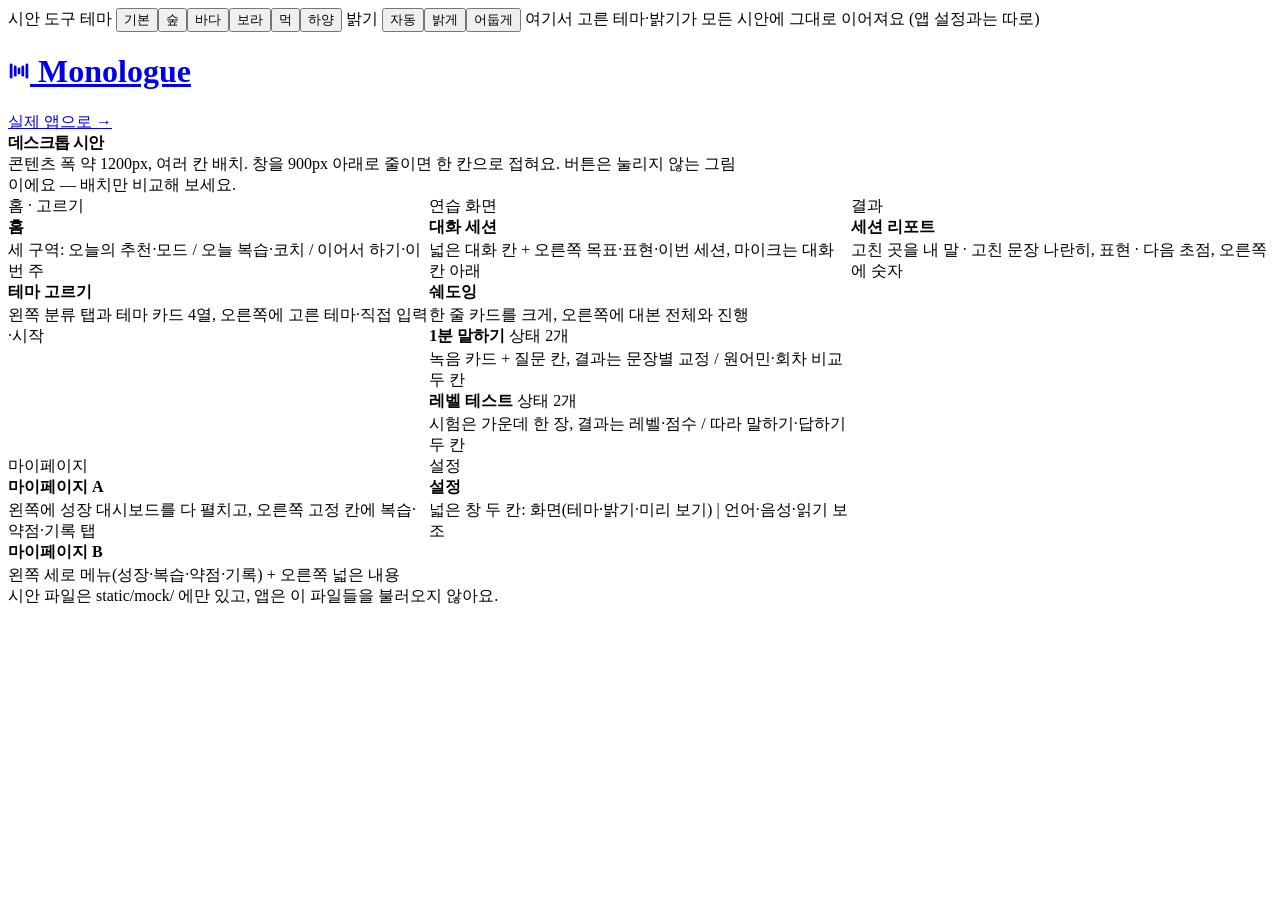
==== static/mock/index.html @ 7a104976 "docs: desktop layout mockups for my page and the theme picker Static pages under static/mock/ (not l" ====
<!doctype html>
<html lang="ko" data-theme="default" data-mode="auto">
<head>
<meta charset="utf-8">
<meta name="viewport" content="width=device-width,initial-scale=1">
<title>데스크톱 시안</title>
<link rel="icon" href="/favicon.svg" type="image/svg+xml">
<script src="/mock/mock.js"></script>
<link rel="stylesheet" href="/css/fonts.css">
<link rel="stylesheet" href="/css/tokens.css">
<link rel="stylesheet" href="/css/base.css">
<link rel="stylesheet" href="/css/components.css">
<link rel="stylesheet" href="/mock/mock.css">
<style>
  .ix-intro { margin: 0 0 var(--space-6); max-width: 46em; }
  .ix-intro h2 { margin: 0 0 var(--space-2); font-size: var(--text-3xl); font-weight: 750; color: var(--text); letter-spacing: -.04em; }
  .ix-intro p { margin: 0; color: var(--text-dim); }
  .ix-groups { display: grid; grid-template-columns: repeat(auto-fill, minmax(340px, 1fr)); gap: var(--space-5); align-items: start; }
  .ix-group { display: flex; flex-direction: column; gap: var(--space-2); }
  .ix-group .label { margin: 0; }
  .ix-link { display: flex; flex-direction: column; gap: 2px; text-decoration: none; color: var(--text);
    background: var(--surface); border: 1px solid var(--line); border-radius: var(--radius); padding: var(--space-3) var(--space-4); }
  .ix-link:hover { background: var(--accent-soft); border-color: var(--accent); }
  .ix-link .t { font-weight: 650; }
  .ix-link .t small { font-weight: 500; color: var(--text-faint); font-size: var(--text-xs); margin-left: var(--space-2); }
  .ix-link .d { font-size: var(--text-sm); color: var(--text-dim); }
  .ix-foot { margin-top: var(--space-8); font-size: var(--text-sm); color: var(--text-dim); }
</style>
</head>
<body>
<div class="mock-tools" role="group" aria-label="시안 도구">
  <span class="mock-tag">시안 도구</span>
  <span class="mock-group"><span>테마</span>
    <button type="button" data-mock-theme="default">기본</button><button type="button" data-mock-theme="forest">숲</button><button type="button" data-mock-theme="sea">바다</button><button type="button" data-mock-theme="lavender">보라</button><button type="button" data-mock-theme="ink">먹</button><button type="button" data-mock-theme="white">하양</button>
  </span>
  <span class="mock-group"><span>밝기</span>
    <button type="button" data-mock-mode="auto">자동</button><button type="button" data-mock-mode="light">밝게</button><button type="button" data-mock-mode="dark">어둡게</button>
  </span>
  <span class="mock-note">여기서 고른 테마·밝기가 모든 시안에 그대로 이어져요 (앱 설정과는 따로)</span>
</div>

<header>
  <h1>
    <a href="/" class="brand">
      <svg class="brand-mark" viewBox="0 0 64 64" width="22" height="22" fill="currentColor" aria-hidden="true"><rect x="5" y="10" width="8" height="44" rx="4"/><rect x="17" y="16" width="8" height="32" rx="4"/><rect x="28" y="22" width="8" height="20" rx="4"/><rect x="39" y="16" width="8" height="32" rx="4"/><rect x="51" y="10" width="8" height="44" rx="4"/></svg>
      Monologue
    </a>
  </h1>
  <div class="status"><a href="/" class="hint">실제 앱으로 →</a></div>
</header>

<main class="mock-main">
  <div class="ix-intro">
    <h2>데스크톱 시안</h2>
    <p>콘텐츠 폭 약 1200px, 여러 칸 배치. 창을 900px 아래로 줄이면 한 칸으로 접혀요. 버튼은 눌리지 않는 그림이에요 — 배치만 비교해 보세요.</p>
  </div>

  <div class="ix-groups">
    <section class="ix-group">
      <p class="label">홈 · 고르기</p>
      <a class="ix-link" href="/mock/home.html"><span class="t">홈</span><span class="d">세 구역: 오늘의 추천·모드 / 오늘 복습·코치 / 이어서 하기·이번 주</span></a>
      <a class="ix-link" href="/mock/pick.html"><span class="t">테마 고르기</span><span class="d">왼쪽 분류 탭과 테마 카드 4열, 오른쪽에 고른 테마·직접 입력·시작</span></a>
    </section>

    <section class="ix-group">
      <p class="label">연습 화면</p>
      <a class="ix-link" href="/mock/session.html"><span class="t">대화 세션</span><span class="d">넓은 대화 칸 + 오른쪽 목표·표현·이번 세션, 마이크는 대화 칸 아래</span></a>
      <a class="ix-link" href="/mock/shadowing.html"><span class="t">쉐도잉</span><span class="d">한 줄 카드를 크게, 오른쪽에 대본 전체와 진행</span></a>
      <a class="ix-link" href="/mock/timed.html"><span class="t">1분 말하기 <small>상태 2개</small></span><span class="d">녹음 카드 + 질문 칸, 결과는 문장별 교정 / 원어민·회차 비교 두 칸</span></a>
      <a class="ix-link" href="/mock/leveltest.html"><span class="t">레벨 테스트 <small>상태 2개</small></span><span class="d">시험은 가운데 한 장, 결과는 레벨·점수 / 따라 말하기·답하기 두 칸</span></a>
    </section>

    <section class="ix-group">
      <p class="label">결과</p>
      <a class="ix-link" href="/mock/report.html"><span class="t">세션 리포트</span><span class="d">고친 곳을 내 말 · 고친 문장 나란히, 표현 · 다음 초점, 오른쪽에 숫자</span></a>
    </section>

    <section class="ix-group">
      <p class="label">마이페이지</p>
      <a class="ix-link" href="/mock/mypage-a.html"><span class="t">마이페이지 A</span><span class="d">왼쪽에 성장 대시보드를 다 펼치고, 오른쪽 고정 칸에 복습·약점·기록 탭</span></a>
      <a class="ix-link" href="/mock/mypage-b.html"><span class="t">마이페이지 B</span><span class="d">왼쪽 세로 메뉴(성장·복습·약점·기록) + 오른쪽 넓은 내용</span></a>
    </section>

    <section class="ix-group">
      <p class="label">설정</p>
      <a class="ix-link" href="/mock/settings.html"><span class="t">설정</span><span class="d">넓은 창 두 칸: 화면(테마·밝기·미리 보기) | 언어·음성·읽기 보조</span></a>
    </section>
  </div>

  <p class="ix-foot">시안 파일은 static/mock/ 에만 있고, 앱은 이 파일들을 불러오지 않아요.</p>
</main>
</body>
</html>
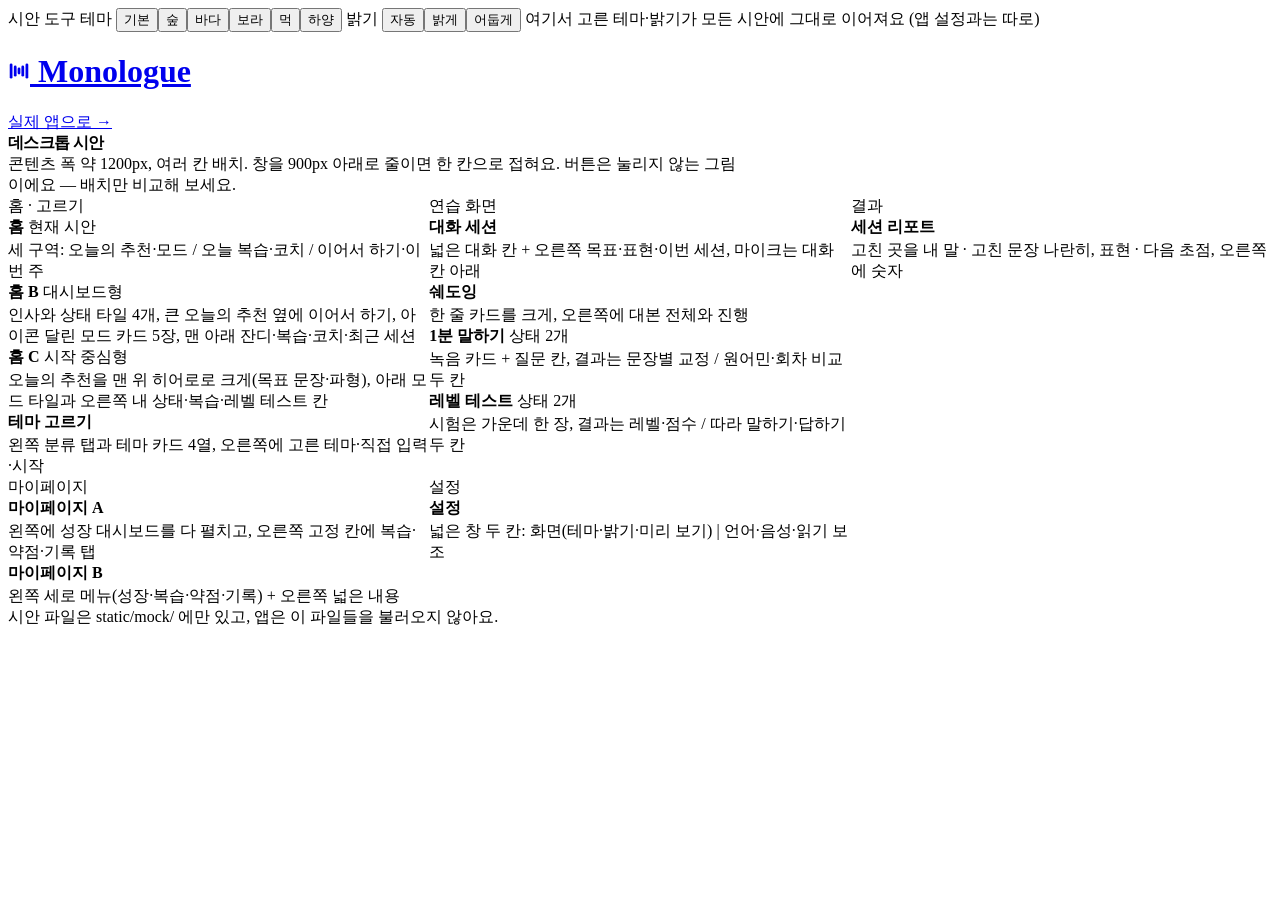
==== commit ae4d5453: "docs: two fuller home mockups -- a dashboard and a start-first layout Co-Authored-By: Claude Opus 5 " ====
--- a/static/mock/index.html
+++ b/static/mock/index.html
@@ -58,7 +58,9 @@
   <div class="ix-groups">
     <section class="ix-group">
       <p class="label">홈 · 고르기</p>
-      <a class="ix-link" href="/mock/home.html"><span class="t">홈</span><span class="d">세 구역: 오늘의 추천·모드 / 오늘 복습·코치 / 이어서 하기·이번 주</span></a>
+      <a class="ix-link" href="/mock/home.html"><span class="t">홈 <small>현재 시안</small></span><span class="d">세 구역: 오늘의 추천·모드 / 오늘 복습·코치 / 이어서 하기·이번 주</span></a>
+      <a class="ix-link" href="/mock/home-b.html"><span class="t">홈 B <small>대시보드형</small></span><span class="d">인사와 상태 타일 4개, 큰 오늘의 추천 옆에 이어서 하기, 아이콘 달린 모드 카드 5장, 맨 아래 잔디·복습·코치·최근 세션</span></a>
+      <a class="ix-link" href="/mock/home-c.html"><span class="t">홈 C <small>시작 중심형</small></span><span class="d">오늘의 추천을 맨 위 히어로로 크게(목표 문장·파형), 아래 모드 타일과 오른쪽 내 상태·복습·레벨 테스트 칸</span></a>
       <a class="ix-link" href="/mock/pick.html"><span class="t">테마 고르기</span><span class="d">왼쪽 분류 탭과 테마 카드 4열, 오른쪽에 고른 테마·직접 입력·시작</span></a>
     </section>
 
